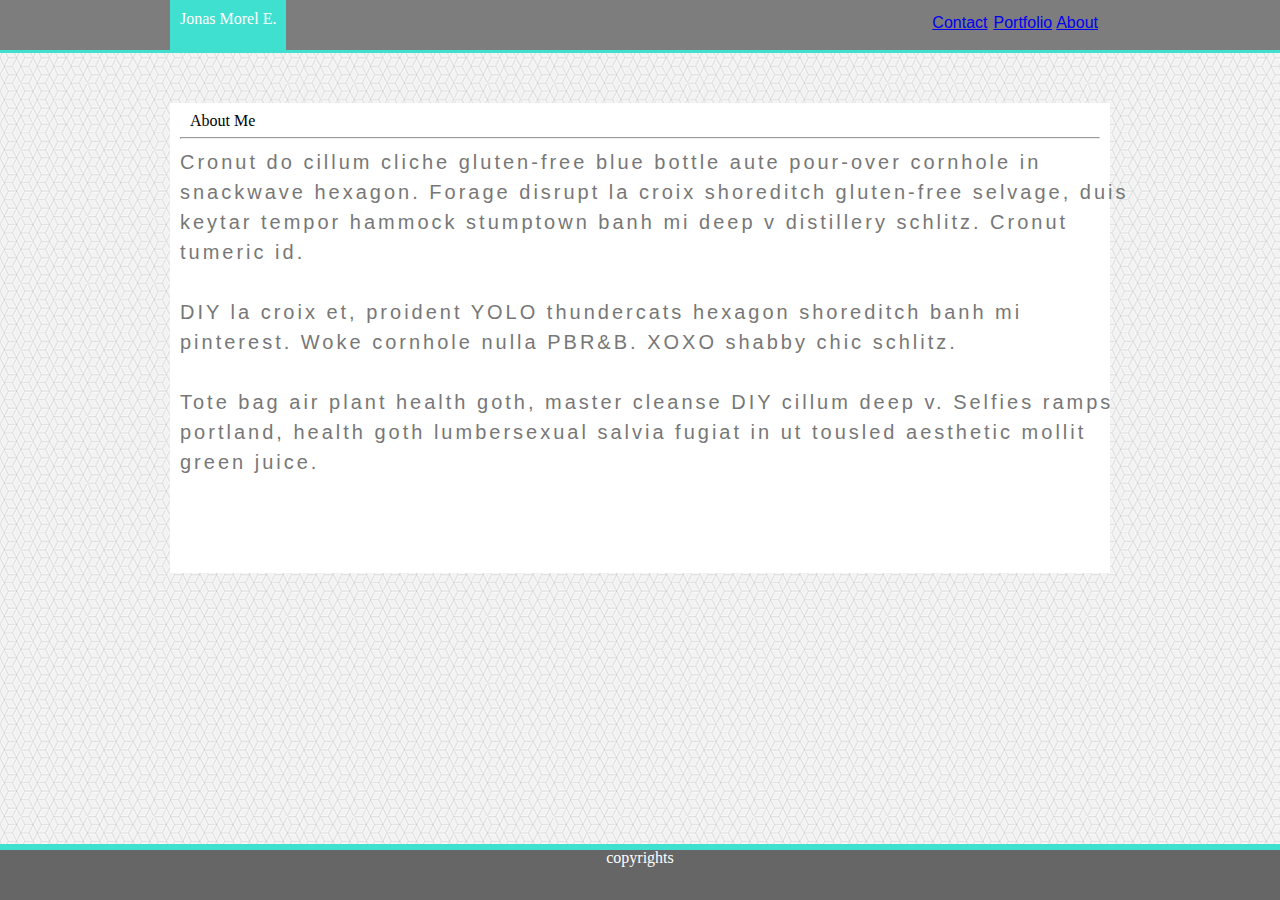
==== contact.html @ ed687d75 "More and more" ====
<!DOCTYPE html>
<html lang="en-us">

<head>
  <meta charset="UTF-8">
  <title>Basic-Portfolio</title>
  <link rel="stylesheet" href= "assets/css/style.css">
  <link rel="stylesheet" href= "assets/css/reset.css">
  
</head>

<body >
<header class="headbor">
<div class= "cabeza">
    <h1 class="hleft">
        Jonas Morel E.
    </h1>

    <div class="hright">

        <nav class= "about" ><a href="#">About</a> </nav> 
        <nav class="portfolio"><a href="#">Portfolio</a> </nav>
        <nav class="contact"><a href="contact.html">Contact</a> </nav>
    </div>
</div>
</header>



 <div class="box">

    <div class="boxin">

        <h1 class="aboutme">About Me</h1>
        <hr>

    </div>
    
    <article class="art1">

        <p>Cronut do cillum cliche gluten-free blue bottle aute pour-over cornhole in snackwave hexagon.
             Forage disrupt la croix shoreditch gluten-free selvage, duis keytar tempor hammock stumptown banh 
             mi deep v distillery schlitz. Cronut tumeric id. </p>

         <br>

        <p>DIY la croix et, proident YOLO thundercats hexagon shoreditch banh mi pinterest. 
            Woke cornhole nulla PBR&B. XOXO shabby chic schlitz. </p>

         <br>

        <p>Tote bag air plant health goth, master cleanse DIY cillum deep v. 
            Selfies ramps portland, health goth lumbersexual salvia fugiat in ut tousled aesthetic mollit green juice. 
           </p>

    </article>

</div>



 <footer class="clearfix">
     <div> copyrights
     </div>
 </footer>
</body>

</html>
---- assets/css/style.css ----
header {
    border: 10px 0px 10px 0px;
    margin:10px 0px 10px 0px;
    padding: 10px 0px 35px 0px;
    background: #7e7d7d;;
    height: 50px;
    
}

.headbor {

    border-bottom: 3px solid turquoise;
}

.about {

    float: right;
    padding: 1px 1px 1px 1px;
    margin: 1px 1px 1px 1px;
    font-family: Arial, Helvetica, sans-serif;

}

.portfolio {

    float: right;
    padding : 1px 1px 1px 2px;
    margin : 1px 1px 1px 2px;
    font-family: Arial, Helvetica, sans-serif;
}

.contact {

    float: right;
    padding: 1px 1px 1px 2px;
    margin: 1px 1px 1px 2px;
    font-family: Arial, Helvetica, sans-serif;
}

.box {

    padding: 10px 10px;
    margin: 50px 170px ;
    background: white;
    height: 450px;
}
.hleft {
    float: left;
    height: 40PX;
    background-color: turquoise;
    padding-top: 11px;
    padding-left: 10px;
    padding-right: 10px;
    color: white;


    
}

.hright {

    float: right;
    height: 37PX;
    padding-top: 13px;
    padding-left: 10px;
    padding-right: 10px;
}

.art1 {
      
    padding-bottom: 7px;
    color: #777777;
    width: 960px;
    height:400px; 
    line-height: 30px;
    letter-spacing: 3px;
    font-size: 20px;
    font-family: Arial, Helvetica, sans-serif;
 }

.main {

    margin:10px 10px 10px 10px;
    padding: 10px 10px 10px 10px;
}

.bioimage {

    float: left;
    margin:5px 5px 4px 5px;
    padding:5px 5px 3px 5px;
    width: 14%;
    height: 10%;
}

.left {
    font-family: Georgia, 'Times New Roman', Times, serif;
    float: right;
}

.aboutme {
    width: 1100px;
    padding-left: 10px ;
    font-family: Georgia, 'Times New Roman', Times, serif;
   

}
.clearfix {

    border-top: 6px solid turquoise;
 }

 body {

    
    background-image: url("../images/mainbackground.png");
 }

 footer {
    background: #666666;
    color:white;
    text-align: center;
    position: absolute;
    bottom: 0;
    width: 100%;
    height: 50px;
 }

 h1 {
    font-family: Georgia, 'Times New Roman', Times, serif;

 }
.cabeza {

    margin: 0px 170px 0px 170px;
    
}
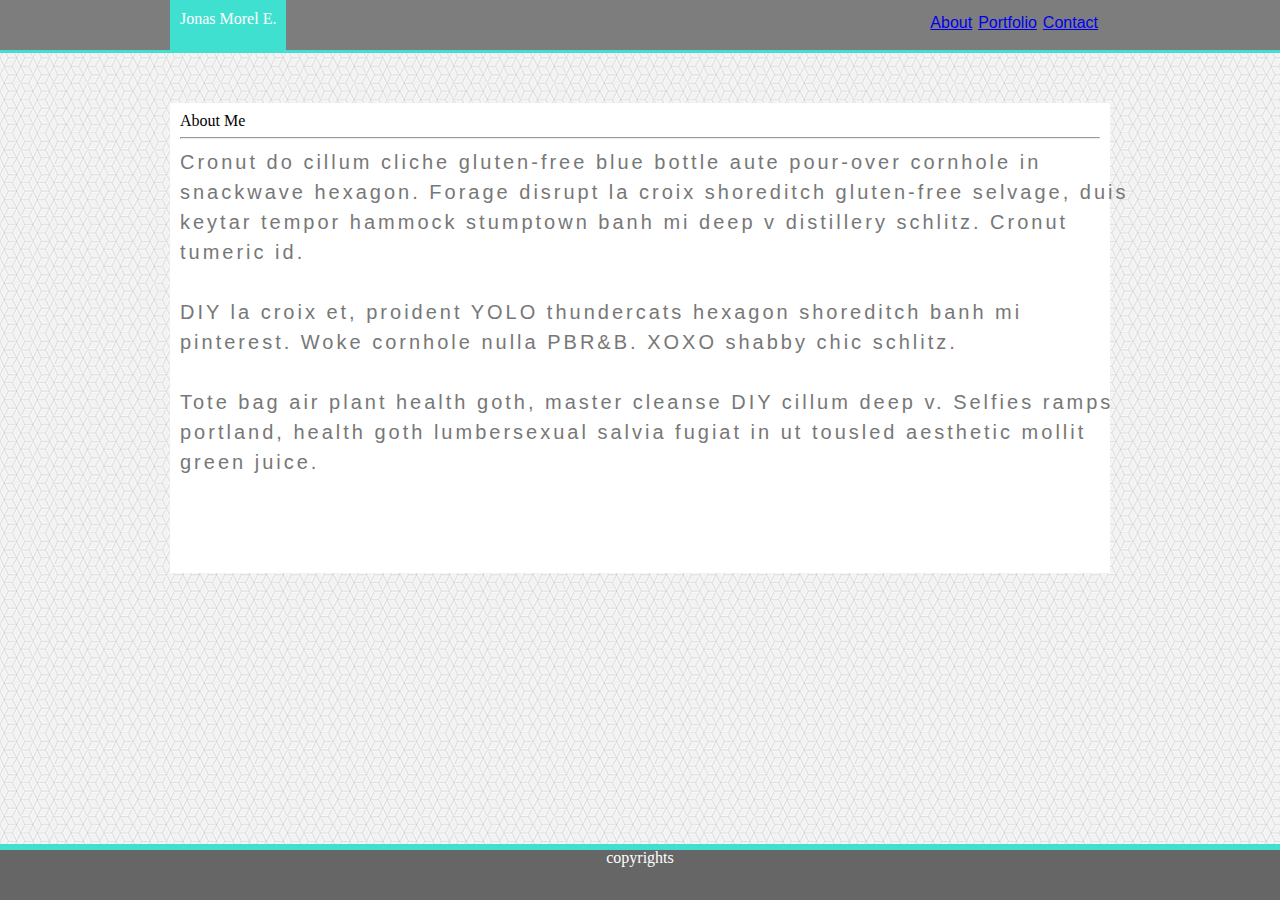
==== commit 7d7b74f3: "moreeeeee" ====
--- a/contact.html
+++ b/contact.html
@@ -18,9 +18,11 @@
 
     <div class="hright">
 
-        <nav class= "about" ><a href="#">About</a> </nav> 
-        <nav class="portfolio"><a href="#">Portfolio</a> </nav>
-        <nav class="contact"><a href="contact.html">Contact</a> </nav>
+        <ol>
+            <li class="contact"><a href="contact.html">Contact</a> </li>
+            <li class="portfolio"><a href="portfolio.html">Portfolio</a> </li>
+            <li class= "about" ><a href="index.html">About</a></li> 
+        </ol>
     </div>
 </div>
 </header>
@@ -31,7 +33,7 @@
 
     <div class="boxin">
 
-        <h1 class="aboutme">About Me</h1>
+        <h1 class="Contact">About Me</h1>
         <hr>
 
     </div>
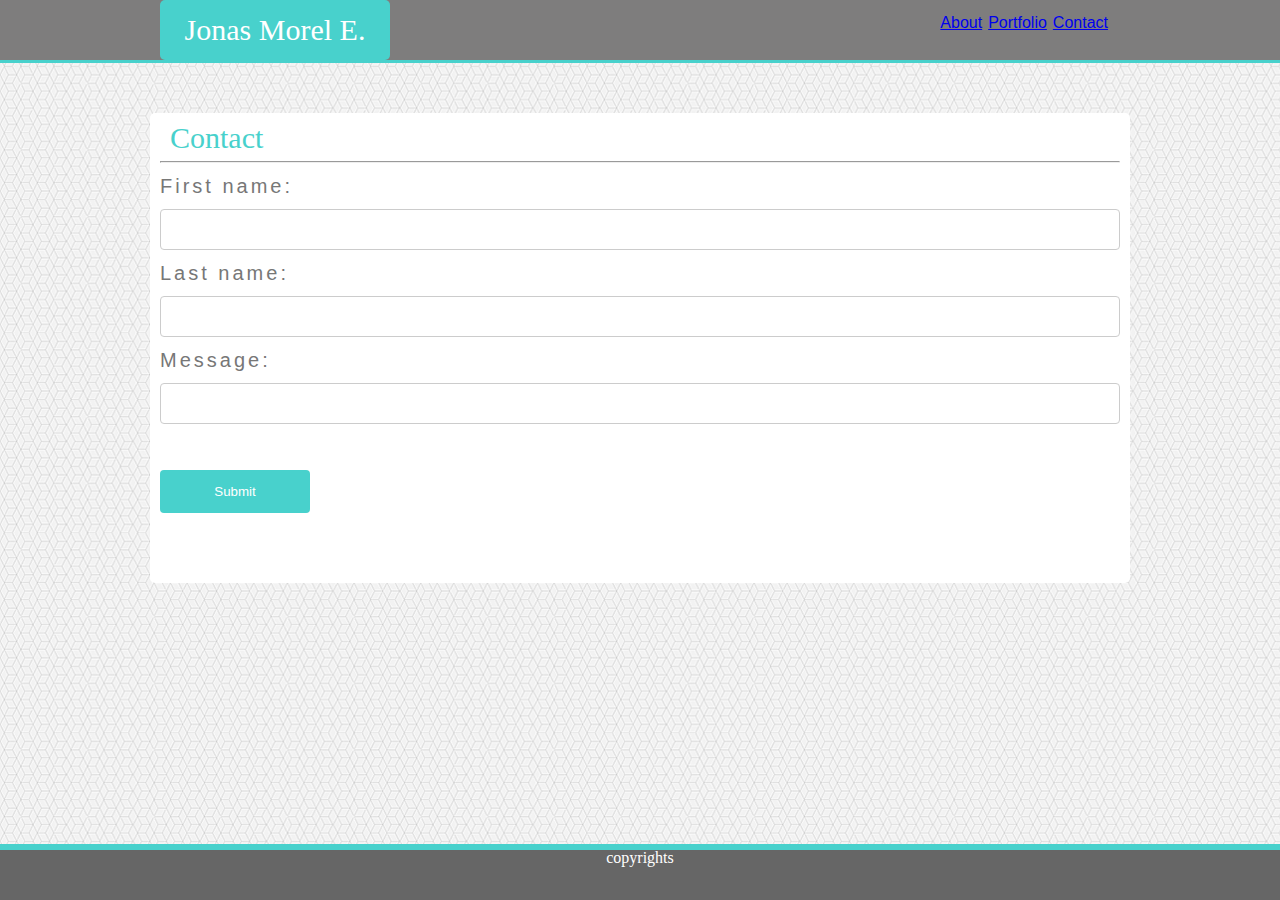
==== commit 48d4857f: "almost there" ====
--- a/contact.html
+++ b/contact.html
@@ -33,27 +33,25 @@
 
     <div class="boxin">
 
-        <h1 class="Contact">About Me</h1>
+        <h1 class="tittle">Contact</h1>
         <hr>
 
     </div>
     
     <article class="art1">
 
-        <p>Cronut do cillum cliche gluten-free blue bottle aute pour-over cornhole in snackwave hexagon.
-             Forage disrupt la croix shoreditch gluten-free selvage, duis keytar tempor hammock stumptown banh 
-             mi deep v distillery schlitz. Cronut tumeric id. </p>
+        <form>
+            First name:<br>
+            <input type="text" name="firstname"><br>
+            Last name:<br>
+            <input type="text" name="lastname"><br>
+            Message:<br>
+            <input type="Message" name="Message">
 
-         <br>
+            <br><br>
+            <input type="submit" value="Submit">
 
-        <p>DIY la croix et, proident YOLO thundercats hexagon shoreditch banh mi pinterest. 
-            Woke cornhole nulla PBR&B. XOXO shabby chic schlitz. </p>
-
-         <br>
-
-        <p>Tote bag air plant health goth, master cleanse DIY cillum deep v. 
-            Selfies ramps portland, health goth lumbersexual salvia fugiat in ut tousled aesthetic mollit green juice. 
-           </p>
+         </form>
 
     </article>
 
--- a/assets/css/style.css
+++ b/assets/css/style.css
@@ -1,15 +1,13 @@
 header {
-    border: 10px 0px 10px 0px;
-    margin:10px 0px 10px 0px;
-    padding: 10px 0px 35px 0px;
+   
     background: #7e7d7d;;
-    height: 50px;
+    height: 60px;
     
 }
 
 .headbor {
 
-    border-bottom: 3px solid turquoise;
+    border-bottom: 3px solid #48D1CC;
 }
 
 .about {
@@ -40,18 +38,24 @@
 .box {
 
     padding: 10px 10px;
-    margin: 50px 170px ;
+    margin-top: 50px ;
     background: white;
     height: 450px;
+    border-radius: 5px;
+    width: 960px;
+    margin-left: auto;
+    margin-right: auto;
 }
 .hleft {
     float: left;
-    height: 40PX;
-    background-color: turquoise;
-    padding-top: 11px;
-    padding-left: 10px;
-    padding-right: 10px;
+    height: 30PX;
+    background-color: #48D1CC;
+    width: 200px;
     color: white;
+    border-radius: 5px;
+    font-size: 30px;
+    text-align: center;
+    padding:15px;
 
 
     
@@ -98,16 +102,18 @@
     float: right;
 }
 
-.aboutme {
+.tittle {
     width: 1100px;
     padding-left: 10px ;
     font-family: Georgia, 'Times New Roman', Times, serif;
+    color: #48D1CC;
+    font-size: 30px;
    
 
 }
 .clearfix {
 
-    border-top: 6px solid turquoise;
+    border-top: 6px solid #48D1CC;
  }
 
  body {
@@ -132,7 +138,46 @@
  }
 .cabeza {
 
-    margin: 0px 170px 0px 170px;
+   width: 960px;
+   margin-left: auto;
+   margin-right: auto;
     
 }
 
+
+input[type=text], select {
+    width: 100%;
+    padding: 12px 20px;
+    margin: 8px 0;
+    display: inline-block;
+    border: 1px solid #ccc;
+    border-radius: 4px;
+    box-sizing: border-box;
+}
+
+
+input[type=Message], select {
+    width: 100%;
+    padding: 12px 20px;
+    margin: 8px 0;
+    display: inline-block;
+    border: 1px solid #ccc;
+    border-radius: 4px;
+    box-sizing: border-box;
+    height: 100%;
+}
+
+input[type=submit] {
+    width: 150px;
+    background-color:#48D1CC;
+    color: white;
+    padding: 14px 20px;
+    margin: 8px 0;
+    border: none;
+    border-radius: 4px;
+    cursor: pointer;
+}
+
+input[type=submit]:hover {
+    background-color: #48D1CC;
+}
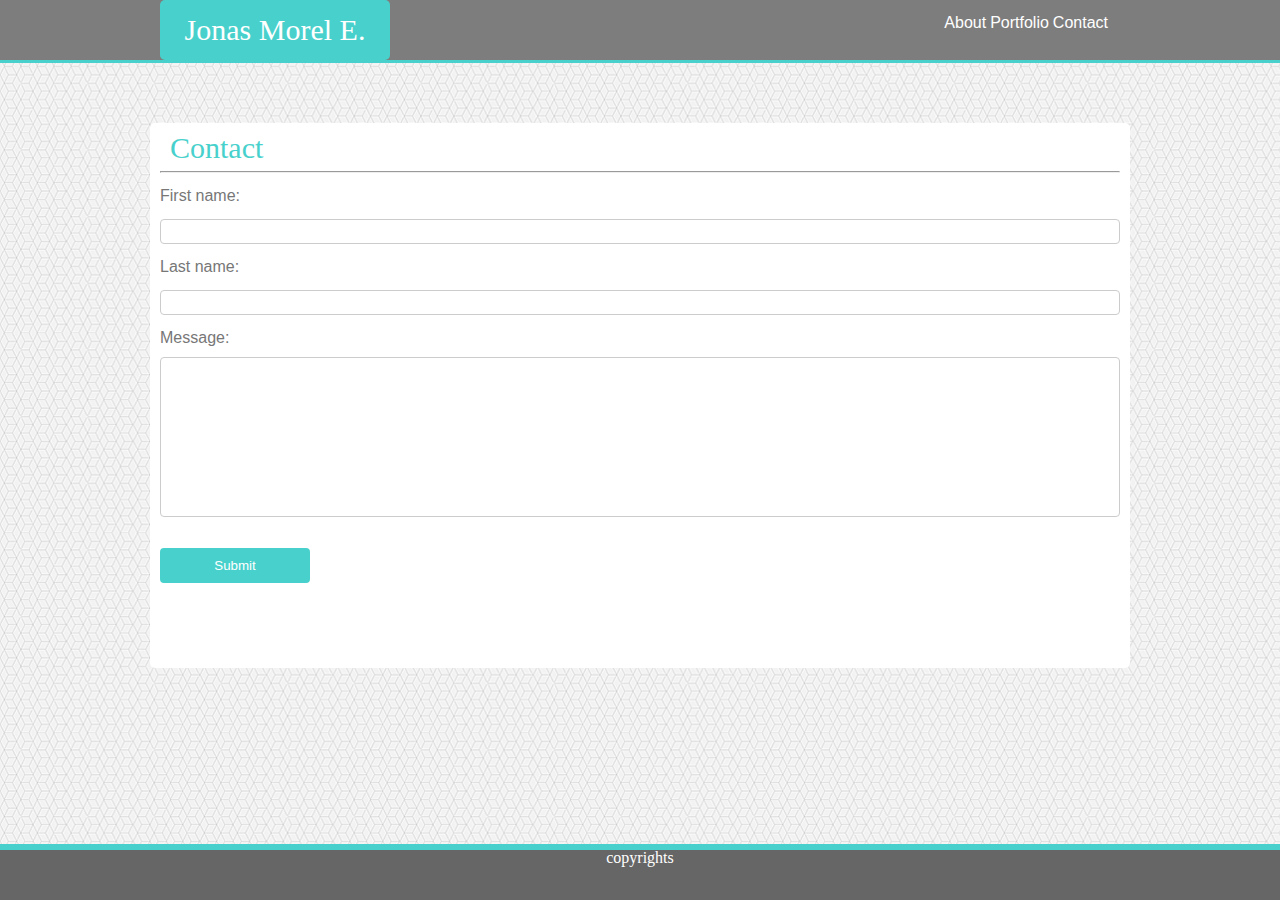
==== commit ff6544c0: "Final Changes" ====
--- a/contact.html
+++ b/contact.html
@@ -17,12 +17,12 @@
     </h1>
 
     <div class="hright">
-
-        <ol>
-            <li class="contact"><a href="contact.html">Contact</a> </li>
-            <li class="portfolio"><a href="portfolio.html">Portfolio</a> </li>
-            <li class= "about" ><a href="index.html">About</a></li> 
-        </ol>
+        
+            
+            <nav class="navg"><a href="contact.html">Contact</a> </nav>
+            <nav class="navg"><a href="portfolio.html">Portfolio</a> </nav>
+            <nav class= "navg" ><a href="index.html">About</a></nav> 
+        
     </div>
 </div>
 </header>
--- a/assets/css/style.css
+++ b/assets/css/style.css
@@ -2,6 +2,7 @@
    
     background: #7e7d7d;;
     height: 60px;
+    width: 100%;
     
 }
 
@@ -10,41 +11,33 @@
     border-bottom: 3px solid #48D1CC;
 }
 
-.about {
+.navg{
 
     float: right;
     padding: 1px 1px 1px 1px;
     margin: 1px 1px 1px 1px;
     font-family: Arial, Helvetica, sans-serif;
-
-}
-
-.portfolio {
-
-    float: right;
-    padding : 1px 1px 1px 2px;
-    margin : 1px 1px 1px 2px;
-    font-family: Arial, Helvetica, sans-serif;
-}
-
-.contact {
-
-    float: right;
-    padding: 1px 1px 1px 2px;
-    margin: 1px 1px 1px 2px;
-    font-family: Arial, Helvetica, sans-serif;
+    
+}
+
+a:link {
+    color: white;
+    text-decoration: none;
+
 }
 
 .box {
 
     padding: 10px 10px;
-    margin-top: 50px ;
+    margin-top: 60px;
+    margin-left: auto;
+    margin-right: auto;
     background: white;
-    height: 450px;
+    height: 525px;
     border-radius: 5px;
     width: 960px;
-    margin-left: auto;
-    margin-right: auto;
+  
+   
 }
 .hleft {
     float: left;
@@ -77,10 +70,10 @@
     width: 960px;
     height:400px; 
     line-height: 30px;
-    letter-spacing: 3px;
-    font-size: 20px;
     font-family: Arial, Helvetica, sans-serif;
  }
+
+ 
 
 .main {
 
@@ -95,6 +88,7 @@
     padding:5px 5px 3px 5px;
     width: 14%;
     height: 10%;
+    border-radius: 30px;
 }
 
 .left {
@@ -147,7 +141,7 @@
 
 input[type=text], select {
     width: 100%;
-    padding: 12px 20px;
+    padding: 4px 10px;
     margin: 8px 0;
     display: inline-block;
     border: 1px solid #ccc;
@@ -158,21 +152,21 @@
 
 input[type=Message], select {
     width: 100%;
-    padding: 12px 20px;
-    margin: 8px 0;
+    padding: 4px 10px;
+    margin: 4px 0px 0px 0px;
     display: inline-block;
     border: 1px solid #ccc;
     border-radius: 4px;
     box-sizing: border-box;
-    height: 100%;
+    height: 160px;
 }
 
 input[type=submit] {
     width: 150px;
     background-color:#48D1CC;
     color: white;
-    padding: 14px 20px;
-    margin: 8px 0;
+    padding: 10px 10px;
+    margin: 1px 0;
     border: none;
     border-radius: 4px;
     cursor: pointer;
@@ -181,3 +175,29 @@
 input[type=submit]:hover {
     background-color: #48D1CC;
 }
+
+.gallery {
+
+    float: left;
+    margin: 20px;
+}
+
+.gallery {
+    position: relative;
+    text-align: center;
+    color: white;
+}
+
+.desc{
+    position: absolute;
+    top: 75%;
+    left: 50%;
+    right:50%;
+    bottom: 5%;
+
+    transform: translate(-50%, -50%);
+    background: #48D1CC;
+    font-size: 14px;
+    text-align: center;
+    width: 200px;
+}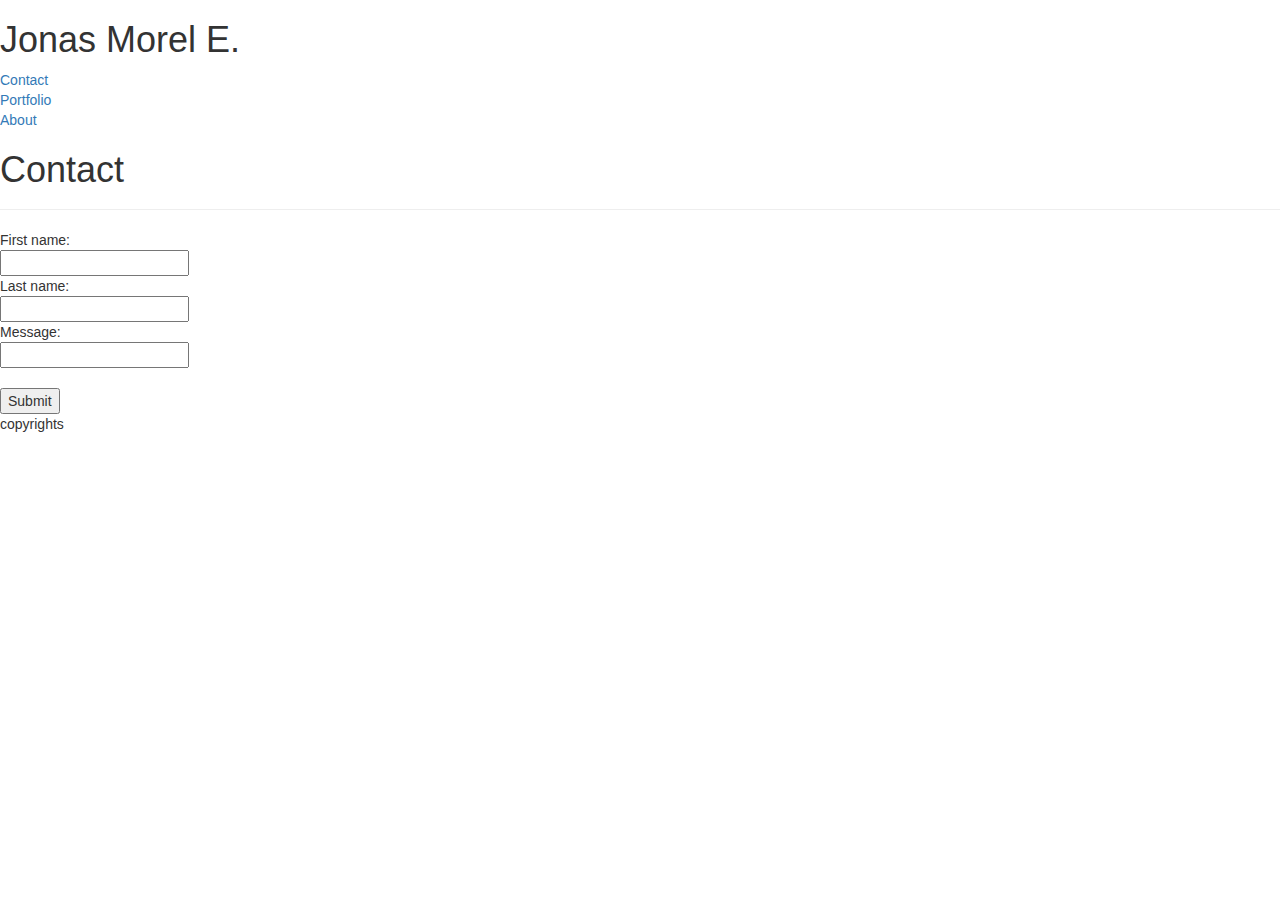
==== commit 9a621c08: "Final" ====
--- a/contact.html
+++ b/contact.html
@@ -2,10 +2,11 @@
 <html lang="en-us">
 
 <head>
-  <meta charset="UTF-8">
-  <title>Basic-Portfolio</title>
-  <link rel="stylesheet" href= "assets/css/style.css">
-  <link rel="stylesheet" href= "assets/css/reset.css">
+        <meta charset="utf-8">
+        <meta name="viewport" content="width=device-width, initial-scale=1">
+        <link rel="stylesheet" href="https://maxcdn.bootstrapcdn.com/bootstrap/3.3.7/css/bootstrap.min.css">
+        <script src="https://ajax.googleapis.com/ajax/libs/jquery/3.3.1/jquery.min.js"></script>
+        <script src="https://maxcdn.bootstrapcdn.com/bootstrap/3.3.7/js/bootstrap.min.js"></script>
   
 </head>
 
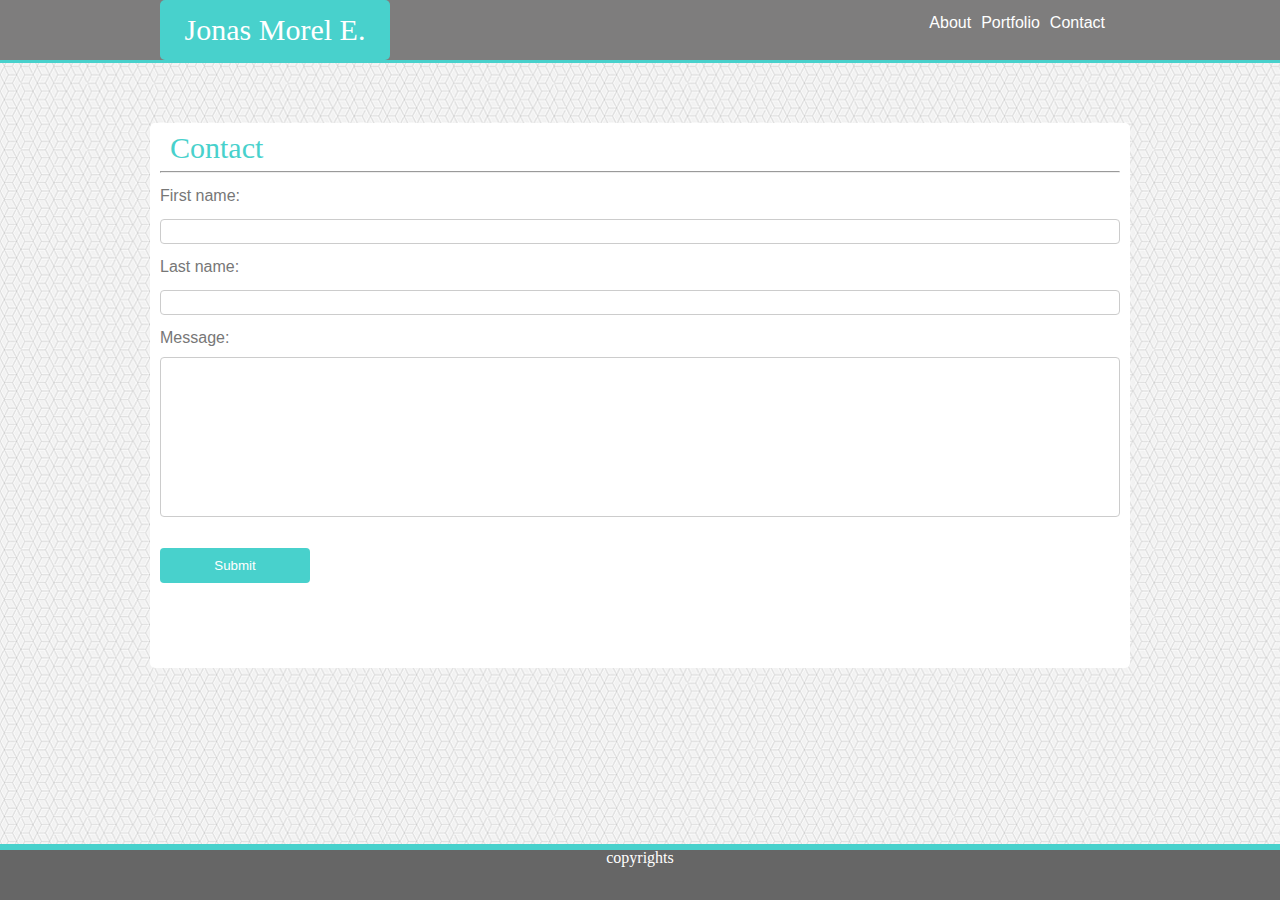
==== commit c4c525f5: "Completed" ====
--- a/contact.html
+++ b/contact.html
@@ -2,12 +2,12 @@
 <html lang="en-us">
 
 <head>
-        <meta charset="utf-8">
-        <meta name="viewport" content="width=device-width, initial-scale=1">
-        <link rel="stylesheet" href="https://maxcdn.bootstrapcdn.com/bootstrap/3.3.7/css/bootstrap.min.css">
-        <script src="https://ajax.googleapis.com/ajax/libs/jquery/3.3.1/jquery.min.js"></script>
-        <script src="https://maxcdn.bootstrapcdn.com/bootstrap/3.3.7/js/bootstrap.min.js"></script>
-  
+    <meta charset="UTF-8">
+    <link rel="icon" href="assets/images/favicon-256.png"/>
+    <title>Basic-Portfolio</title>
+    <link rel="stylesheet" href= "assets/css/style.css">
+    <link rel="stylesheet" href= "assets/css/reset.css">
+    
 </head>
 
 <body >
@@ -22,7 +22,7 @@
             
             <nav class="navg"><a href="contact.html">Contact</a> </nav>
             <nav class="navg"><a href="portfolio.html">Portfolio</a> </nav>
-            <nav class= "navg" ><a href="index.html">About</a></nav> 
+            <nav class= "navg" ><a href="index.html" >About</a></nav> 
         
     </div>
 </div>
--- a/assets/css/style.css
+++ b/assets/css/style.css
@@ -0,0 +1,215 @@
+header {
+   
+    background: #7e7d7d;;
+    height: 60px;
+    width: 100%;
+    
+}
+
+.headbor {
+
+    border-bottom: 3px solid #48D1CC;
+}
+
+.navg{
+
+    float: right;
+    padding: 1px;
+    margin: 1px 4px;
+    font-family: Arial, Helvetica, sans-serif;
+    
+}
+
+a:link {
+    
+
+    text-decoration: none;
+  
+
+}
+a{
+    color: white;
+}
+a:hover {
+
+    
+    color: blue;
+}
+
+
+
+.box {
+
+    padding: 10px 10px;
+    margin-top: 60px;
+    margin-left: auto;
+    margin-right: auto;
+    background: white;
+    height: 525px;
+    border-radius: 5px;
+    width: 960px;
+  
+   
+}
+.hleft {
+    float: left;
+    height: 30PX;
+    background-color: #48D1CC;
+    width: 200px;
+    color: white;
+    border-radius: 5px;
+    font-size: 30px;
+    text-align: center;
+    padding:15px;
+
+
+    
+}
+
+.hright {
+
+    float: right;
+    height: 37PX;
+    padding-top: 13px;
+    padding-left: 10px;
+    padding-right: 10px;
+}
+
+.art1 {
+      
+    padding-bottom: 7px;
+    color: #777777;
+    width: 960px;
+    height:400px; 
+    line-height: 30px;
+    font-family: Arial, Helvetica, sans-serif;
+ }
+
+ 
+
+.main {
+
+    margin:10px 10px 10px 10px;
+    padding: 10px 10px 10px 10px;
+}
+
+.bioimage {
+
+    float: left;
+    margin:5px 5px 4px 5px;
+    padding:5px 5px 3px 5px;
+    width: 14%;
+    height: 10%;
+    border-radius: 30px;
+}
+
+.left {
+    font-family: Georgia, 'Times New Roman', Times, serif;
+    float: right;
+}
+
+.tittle {
+    width: 1100px;
+    padding-left: 10px ;
+    font-family: Georgia, 'Times New Roman', Times, serif;
+    color: #48D1CC;
+    font-size: 30px;
+   
+
+}
+.clearfix {
+
+    border-top: 6px solid #48D1CC;
+ }
+
+ body {
+
+    
+    background-image: url("../images/mainbackground.png");
+ }
+
+ footer {
+    background: #666666;
+    color:white;
+    text-align: center;
+    position: absolute;
+    bottom: 0;
+    width: 100%;
+    height: 50px;
+ }
+
+ h1 {
+    font-family: Georgia, 'Times New Roman', Times, serif;
+
+ }
+.cabeza {
+
+   width: 960px;
+   margin-left: auto;
+   margin-right: auto;
+    
+}
+
+
+input[type=text], select {
+    width: 100%;
+    padding: 4px 10px;
+    margin: 8px 0;
+    display: inline-block;
+    border: 1px solid #ccc;
+    border-radius: 4px;
+    box-sizing: border-box;
+}
+
+
+input[type=Message], select {
+    width: 100%;
+    padding: 4px 10px;
+    margin: 4px 0px 0px 0px;
+    display: inline-block;
+    border: 1px solid #ccc;
+    border-radius: 4px;
+    box-sizing: border-box;
+    height: 160px;
+}
+
+input[type=submit] {
+    width: 150px;
+    background-color:#48D1CC;
+    color: white;
+    padding: 10px 10px;
+    margin: 1px 0;
+    border: none;
+    border-radius: 4px;
+    cursor: pointer;
+}
+
+input[type=submit]:hover {
+    background-color: #48D1CC;
+}
+
+.gallery {
+
+    float: left;
+    margin: 20px;
+}
+
+.gallery {
+    position: relative;
+    text-align: center;
+    color: white;
+}
+
+.desc{
+    position: absolute;
+    top: 75%;
+    left: 50%;
+    right:50%;
+    bottom: 5%;
+
+    transform: translate(-50%, -50%);
+    background: #48D1CC;
+    font-size: 14px;
+    text-align: center;
+    width: 200px;
+}